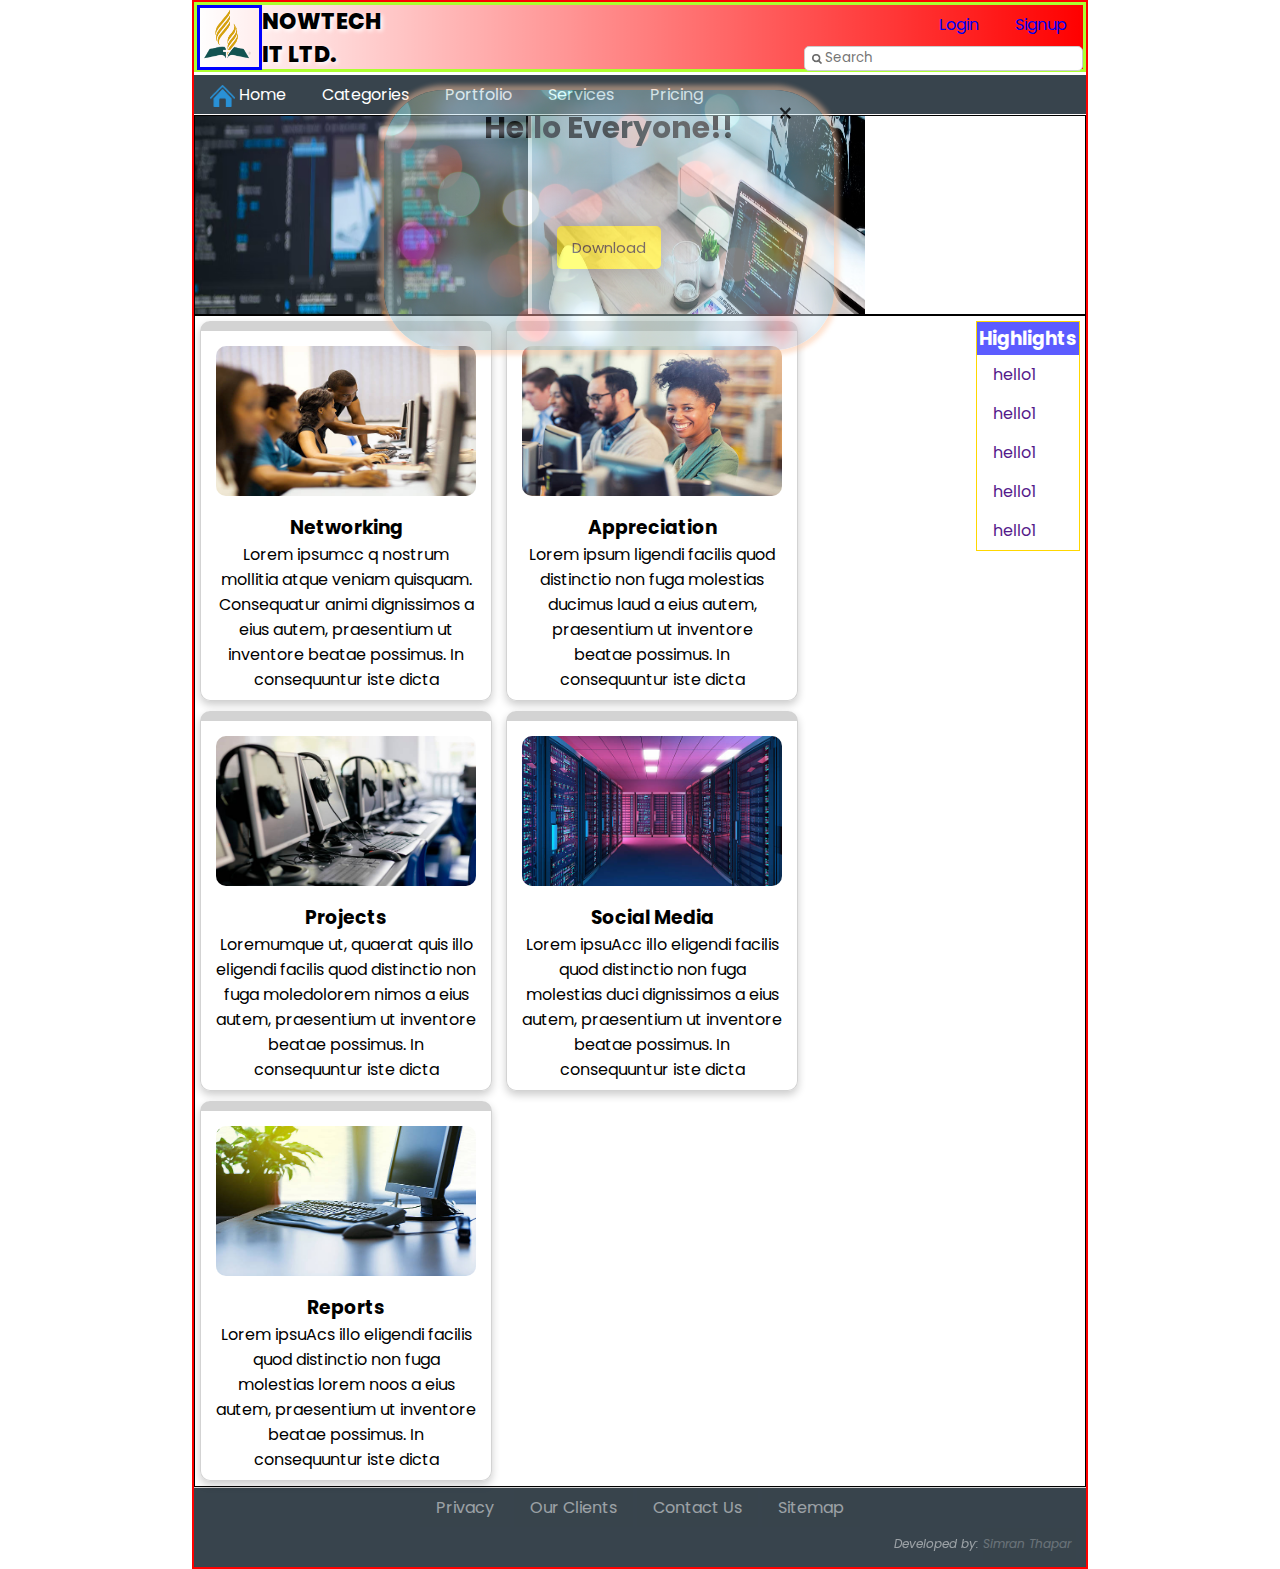
==== index.html @ 17a1c481 "web practice 24jul23" ====
<!DOCTYPE html>
<html lang="en">
  <head>
    <meta charset="UTF-8" />
    <meta http-equiv="X-UA-Compatible" content="IE=edge" />
    <meta name="viewport" content="width=device-width, initial-scale=1.0" />
    <link
      href="https://fonts.googleapis.com/css2?family=Poppins&display=swap"
      rel="stylesheet"
    />
    <link rel="stylesheet" href="./style.css" />
    <script>
      
      var box = document.getElementsByClassName('bluebox');
      var span = document.getElementsByClassName("close")[0];
      
      span.onclick = function() { 
        box.style.display = "none";
        // box.style.opacity=0;
      }
      </script>
    <title>Document</title>
  </head>

  <body>
    <div class="wrapper">
      <div class="header">
        <div class="logostyle">
          <img src="./img/logo.png" alt="logo image" id="logo" />
          <span class="tt_logo">NOWTECH IT LTD.</span>
        </div>
        
        <!-- <svg width="500" height="200">
          <mask id="svgmask1">
            <polygon fill="#ffffff" points="200 0, 400 400, 0 400"></polygon>
          </mask>
          <image href="./img/content_top2.jpg" mask="url(#svgmask1)"></image>
        </svg> -->

        <div class="company_txt" title="NOWTECH IT LTD.">NOWTECH IT LTD.</div>
        <div class="headerlinks">
          <a href="signup.html">Login</a>
          <a href="signup.html">Signup</a>
        </div>
        <div class="searchbox">
          <input
            type="search"
            placeholder="Search"
            id="search"
            autocomplete="off"
          
          />
        </div>
      </div>

      <div class="navbar">
        <ul class="menu">
          <li class="home_menu">
            <a href="index.html" target="_self">
              <img src="./img/home_icon.png" alt="Home" id="home-icon" />
              Home
            </a>
          </li>
          <li class="cat_menu">
            <a href="javascript:void(0)" class="dropbtn">Categories</a>
            <div class="submenu1">
              <a href="">Test11</a>
              <a href="">Test12</a>
            </div>
          </li>
          <li class="port_menu">
            <a href="javascript:void(0)" class="">Portfolio</a>
            <div class="submenu1">
              <a href="index.html" target="_self">Test21</a>
              <a href="index.html" target="_self">Test22</a>
            </div>
          </li>
          <li class="ser_menu">
            <a href="" target="_parent">Services</a>
            <div class="submenu1">
              <a href="" target="_parent">Test31</a>
              <a href="index.html" target="_self">Test32</a>
            </div>
          </li>
          <li class="pri_menu">
            <a href="" target="_blank">Pricing</a>
            <div class="submenu1">
              <a href="index.html" target="_self">Test41</a>
              <a href="index.html" target="_self">Test42</a>
            </div>
          </li>
        </ul>
      </div>

      <div class="imgbar">
        <div class="imgscroller">
          <img src="./img/img-scroller/1.avif" id="imgscroller-pic" />
          <img src="./img/img-scroller/2.avif" id="imgscroller-pic" />
          <img src="./img/img-scroller/3.avif" id="imgscroller-pic" />
          <img src="./img/img-scroller/4.avif" id="imgscroller-pic" />
          <img src="./img/img-scroller/5.avif" id="imgscroller-pic" />
          <img src="./img/img-scroller/6.avif" id="imgscroller-pic" />
          <img src="./img/img-scroller/7.avif" id="imgscroller-pic" />
          <img src="./img/img-scroller/8.avif" id="imgscroller-pic" />
        </div>
      </div>

      <div class="content_area">
        <div class="content-area-important">
          <div class="imp-header">
            <h3>Highlights</h3>
          </div>
          <ul>
            <li><a href="">hello1</a></li>
            <li><a href="">hello1</a></li>
            <li><a href="">hello1</a></li>
            <li><a href="">hello1</a></li>
            <li><a href="">hello1</a></li>
          </ul>
        </div>
        <div class="content">
          <div class="content_top">
            <img src="./img/content_top1.jpg" id="content_pic" />
          </div>
          <h3>Networking</h3>
          <p>
            Lorem ipsumcc q nostrum mollitia atque veniam quisquam. Consequatur
            animi dignissimos a eius autem, praesentium ut inventore beatae
            possimus. In consequuntur iste dicta <a href="">see more..</a>.
          </p>
        </div>

        <div class="content">
          <div class="content_top">
            <img src="./img/content_top2.jpg" id="content_pic" />
          </div>
          <h3>Appreciation</h3>
          <p>
            Lorem ipsum ligendi facilis quod distinctio non fuga molestias
            ducimus laud a eius autem, praesentium ut inventore beatae possimus.
            In consequuntur iste dicta <a href="">see more..</a>.
          </p>
        </div>

        <div class="content">
          <div class="content_top">
            <img src="./img/content_top3.jpg" id="content_pic" />
          </div>
          <h3>Projects</h3>
          <p>
            Loremumque ut, quaerat quis illo eligendi facilis quod distinctio
            non fuga moledolorem nimos a eius autem, praesentium ut inventore
            beatae possimus. In consequuntur iste dicta
            <a href="">see more..</a>.
          </p>
        </div>

        <div class="content">
          <div class="content_top">
            <img src="./img/content_top4.jpg" id="content_pic" />
          </div>
          <h3>Social Media</h3>
          <p>
            Lorem ipsuAcc illo eligendi facilis quod distinctio non fuga
            molestias duci dignissimos a eius autem, praesentium ut inventore
            beatae possimus. In consequuntur iste dicta <a href="">see more</a>.
          </p>
        </div>

        <div class="content">
          <div class="content_top">
            <img src="./img/content_top5.jpg" id="content_pic" />
          </div>
          <h3>Reports</h3>
          <p>
            Lorem ipsuAcs illo eligendi facilis quod distinctio non fuga
            molestias lorem noos a eius autem, praesentium ut inventore beatae
            possimus. In consequuntur iste dicta <a href="">see more..</a>.
          </p>
        </div>
      </div>

      <div id="bluebox">
        <div class="btn_close" onclick="cls()">
          <!-- <a href=""><strong>x</strong></a> -->
          <span class="close" >&times;</span>
        </div>
        <div class="bluebox_p1">Hello Everyone!!</div>
        <div id="bluebox_p2">
          Lorem ipsum, dolor sitisicing elit. Harum iusto unde quibusdam
          eligendi quasi exolor sit amet consectetur adipisicing elit. Nihil
          cupiditate as illum.
        </div>
        <button class="btnstyle btn_dnld" onclick="myFunction()"> Download</button>
      </div>
      <div id="footer">
        <div class="nav">
          <ul>
            <li><a href="./privacy.html">Privacy</a></li>
            <li><a href="#clients">Our Clients</a></li>
            <li><a href="#contact">Contact Us</a></li>
            <li><a href="#contact">Sitemap</a></li>
          </ul>
        </div>
        <div id="developer">
          <p id="developer_txt">
            Developed by: <a href="mailto:simthain@gmail.com">Simran Thapar</a>
          </p>
        </div>
      </div>
    </div>
    <script>
      function myFunction() {
        document.getElementById("bluebox_p2").style.visibility = "visible";
      }
      function cls(){
        document.getElementById("bluebox").style.display="none";
      }
      </script>
  </body>
</html>
---- style.css ----
* {
    box-sizing: border-box;
    margin: 0px;
    padding: 0px;
    font-family: poppins;
}
body {
    background-color: white;
    /* overflow-x: hidden;
    overflow-y: scroll; */
}
a:link,
a:visited {
    padding: 7px 16px;
    text-align: center;
    text-decoration: none;
    display: inline-block;
}
a:hover,
a:active {
    text-decoration: none;
    text-align: center;

}
.wrapper {
    height: 100%;
    border: 2px solid red;
    width: 70%;
    margin: 0 auto ;
}

.header {
    height: 70px;
    width: 100%;
    padding: 0;
    margin: 0;
    /* background-color: yellow; */
    /* background-image: linear-gradient(to right, gold,white, green); */
    background-image: linear-gradient(to right, rgba(255,0,0,0), rgba(255,0,0,1));

    border: 3px solid greenyellow;
}

.logostyle {
    float: left;
    height: 65px;
    width: 65px;
    padding: 0;
    align-items: center;
    /* display: flex; */
    border: 3px solid blue;
    position: relative;
}

#logo {
    height: 55px;
    width: 55px;
}

.logostyle .tt_logo {
    /* display: none; */
    visibility: hidden;
    background-color: gold;
    color: black;
    font: 12px sans-serif;
    z-index: 1;
    padding: 5px;
    width: 120px;
    /* white-space: nowrap; */
    border: 0.25px solid black;
    position: absolute;
    text-align: center;
    
    bottom: -30px;
    right:-50%;
    
    /* following(top,left,margin-left) is used to position tooltip at bottom center */
    /* top: 100%;
    left:50%;
    margin-left: -60px; */
    
    opacity: 0;
    transition: opacity 1s;
}

.logostyle .tt_logo::after{
    content: "";
    position: absolute;
    bottom:100%;
    left: 50%;
    margin-left: -5px;
  border-width: 5px;
  border-style: solid;
  border-color: transparent transparent black transparent ;

}

.logostyle:hover .tt_logo {
    /* display: block; */
    visibility:;
    opacity: 1;

}

.company_txt {
    padding: 0;
    margin: 0;
    font-size: 22px;
    font-weight: 800;
    height: 70px;
    width: 105px;
    text-shadow: 2px 2px 4px white;
    float: left;


}

.headerlinks {
    float: right;
    padding: 0;
    margin: 0;
}

.searchbox {
    float: right;
    clear:right;
    /* margin: -3px; */

}

#search{
    border: 1px solid #ccc;
    border-radius: 5px;
    padding-left:20px;
    background-image: url('./img/searchicon.png');
    background-position: 7px 7px;
    background-size: 10px 10px;
    background-repeat: no-repeat;
    height: 25px;
}

input:focus {
    background-color: rgb(235, 230, 230);
}

.navbar {
    position: sticky;
    top:0;
    padding: 0;
    margin: 0;
    height: 40px;
    width: 100%;
    background-color: #38444d;
    border-bottom: 0.5px solid rgb(255, 253, 253);
    float:left;
}


#home-icon {
    height: 22px;
     vertical-align: middle;
}

.submenu1 {
    display: none;
    background-color: rgb(158, 152, 152);
    overflow: hidden;
    position:absolute;
    min-width: 180px;
    box-shadow: 0px 8px 16px 0px rgba(0, 0, 0, 0.2);
    /* z-index: 1; */
}


.submenu1 a {
    display: block;
    color: #f1f1f1;
    padding: 8px 16px;
    text-decoration: none;
    text-align: center;
    border: 1px solid #ccc;
}

.menu li a:visited, .menu li a:active, .menu li a:link{
    color: white;
}
.menu li a:hover,
.cat_menu:hover .dropbtn {
    background-color: red;
    color: white;
}

.submenu1 a:hover {
    background-color: #f1f1f1;
}

.cat_menu:hover .submenu1 {
    display: block;
}

li.cat_menu {
    display: inline-block;
}

.menu {
    overflow:hidden;
    list-style-type: none;
    margin: 0;
    padding: 0;
    /* width:fit-content; */
    /* height:fit-content; */
    /* display: block; */
}

.menu li,
.dropbtn {
    display: inline;
    color: white;
    /* text-align: center; */
    text-decoration: none;
    /* border: 1px solid gold; */

}

.imgbar {
    width: 100%;
    max-height: 200px;
    margin: auto;
    border-bottom: 0.5px solid black;
    overflow: hidden;
}

.imgscroller {
    display: inline-block;
    border: 1px solid;


}

#imgscroller-pic {
    height: 450px;
    width: 333px;
}

.content_area {
    border: 1px solid;
    margin: auto;
    width: 100%;
    /* display: flex; */

}

.content-area-important {
    float: right;
    height: inherit;
    /* width: 20%; */
    border: 0.5px solid gold;
    margin: 5px;
    /* padding: 8px; */
    /* border: 0.5px solid grey; */

}

.content-area-important li {
    display: block;
}

.imp-header {
    background-color: rgb(92, 92, 255);
    color: white;
    padding: 2px;
    text-align: center;
}

#content_pic {
    height: 150px;
    width: 260px;
    border-radius: 10px;
    margin: 10px 0;
}

.content {
    /* float:left; */
    display: inline-block;
    max-width: 300px;
    /* width:290px; */
    height: 380px;
    overflow: hidden;
    text-overflow: ellipsis;
    margin: 5px;
    border: 0.5px solid lightgrey;
    /* border-block: 4px inset; */
    border-radius: 10px 10px 10px 10px;
    padding: 5px;
    text-align:center;
    border-top: 10px solid lightgrey;
    /* clear: right; */
    vertical-align: top;
    /* align-items: stretch; */
    box-shadow: 0px 0px 5px 5px rgb(253, 197, 160);
    box-shadow: 0 4px 8px 0 rgba(0, 0, 0, 0.2)

}
.content p{
    width: 260px;
    margin: 0 10px;
    /* text-align:justify; */

}

.content:hover {
    border-top: 10px solid #38444d;
    background-color: rgb(235, 233, 233);
    /* width: 800px; */
}

.content a {
    color: blue;
    background-color: transparent;
    padding: 0;
}

.content a:hover {
    text-decoration: underline;

}

#bluebox {
    background: url("./img/pexels-miguel-á-padriñán-255379.jpg");
    background-position: center center;
    background-size: cover;
    text-align: center;
    position: fixed;
    top: 10%;
    left: 30%;
    padding: 5px;
    height: 260px;
    width: 450px;
    margin: auto;
    border-radius: 60px;
    box-shadow: 0px 0px 5px 5px rgb(253, 197, 160);
    opacity: 0.5;
}

#bluebox:hover {
    opacity: unset;
}

.bluebox_p1 {
    padding-top: 10px;
    font-size: 30px;
    font-weight: bold;
    justify-content: center;
}

.bluebox_p2 {
    font-size: 20px;
    padding: 5px;
    font-size: 15px;
    text-align: justify;
}

#bluebox_p2{
    visibility:hidden;
}

.btn_close{
    right:40px;
    position: absolute;
}

.close{
    font-size: 26px;
}

.close:hover{
    color:red;
    font-size: 26px;
    cursor: pointer;
}

.btnstyle {
    border-radius: 5px;
    text-decoration: none;
    text-align: center;
    font-size: 15px;
    padding: 10px 15px;
    cursor: pointer;
    opacity: 1;
    transition-duration: 0.2s;
    box-shadow: 0px 0px 25px 0px rgba(5,0,0,0.5);

}

.btn_dnld{
    background-color: yellow;
    color: black; 
    border:none;
}

.btnstyle:hover {
      opacity: 0.7;
      /* background-color: green; */

 }

#developer {
    float: right;
    width: 100%;
    height: 50%;
    background-color: #38444d;
}

#developer a {
    padding-right: 5px;
    margin: 0;
    padding-left: 0;
    background-color: #38444d;


}

p#developer_txt {
    font-size: 12px;
    text-align: right;
    font-style: oblique;
    padding-right: 10px;
    color: white;
    opacity: 0.5;

}

p#developer_txt>a:hover{
    opacity: 1;
    /* color: white; */

}

#footer {
    height: 80px;
    width: 100%;
    border-top: 0.5px solid lightgrey;

}

#footer_links {
    float: left;
    font-size: 15px;
    padding-left: 15px;
    margin-bottom: 8px;
    color: white;

}

#footer a {
    background-color: #38444d;
    color: #ffffff;
    opacity: 0.5;
}


#footer a:hover {
    opacity: 1;

}

.nav {
    background-color: #38444d;
    list-style-type: none;
    text-align: center;
    width: 100%;
    height: 50%;
    float: left;
}

.nav li {
    display: inline-block;
    font-size: 16px;
    padding: 0px;
}

.content_area::after {
    content: "";
    display: table;
    clear: both;
  }

 

@media screen and (max-width:600px) {
    .content {
      width: 100%;
    }
    .content-area-important {
        width: 100%;
    }
    .menu li{
        display:list-item;
        border: 0.5px solid white;
        width: 100%;
    }
    .navbar{
        position: relative;
        height:fit-content;
        width: 100%;
    }
    a:hover,
    a:active,a:link,
    a:visited  {
        width: 100%;
        text-align: center;
    }


}
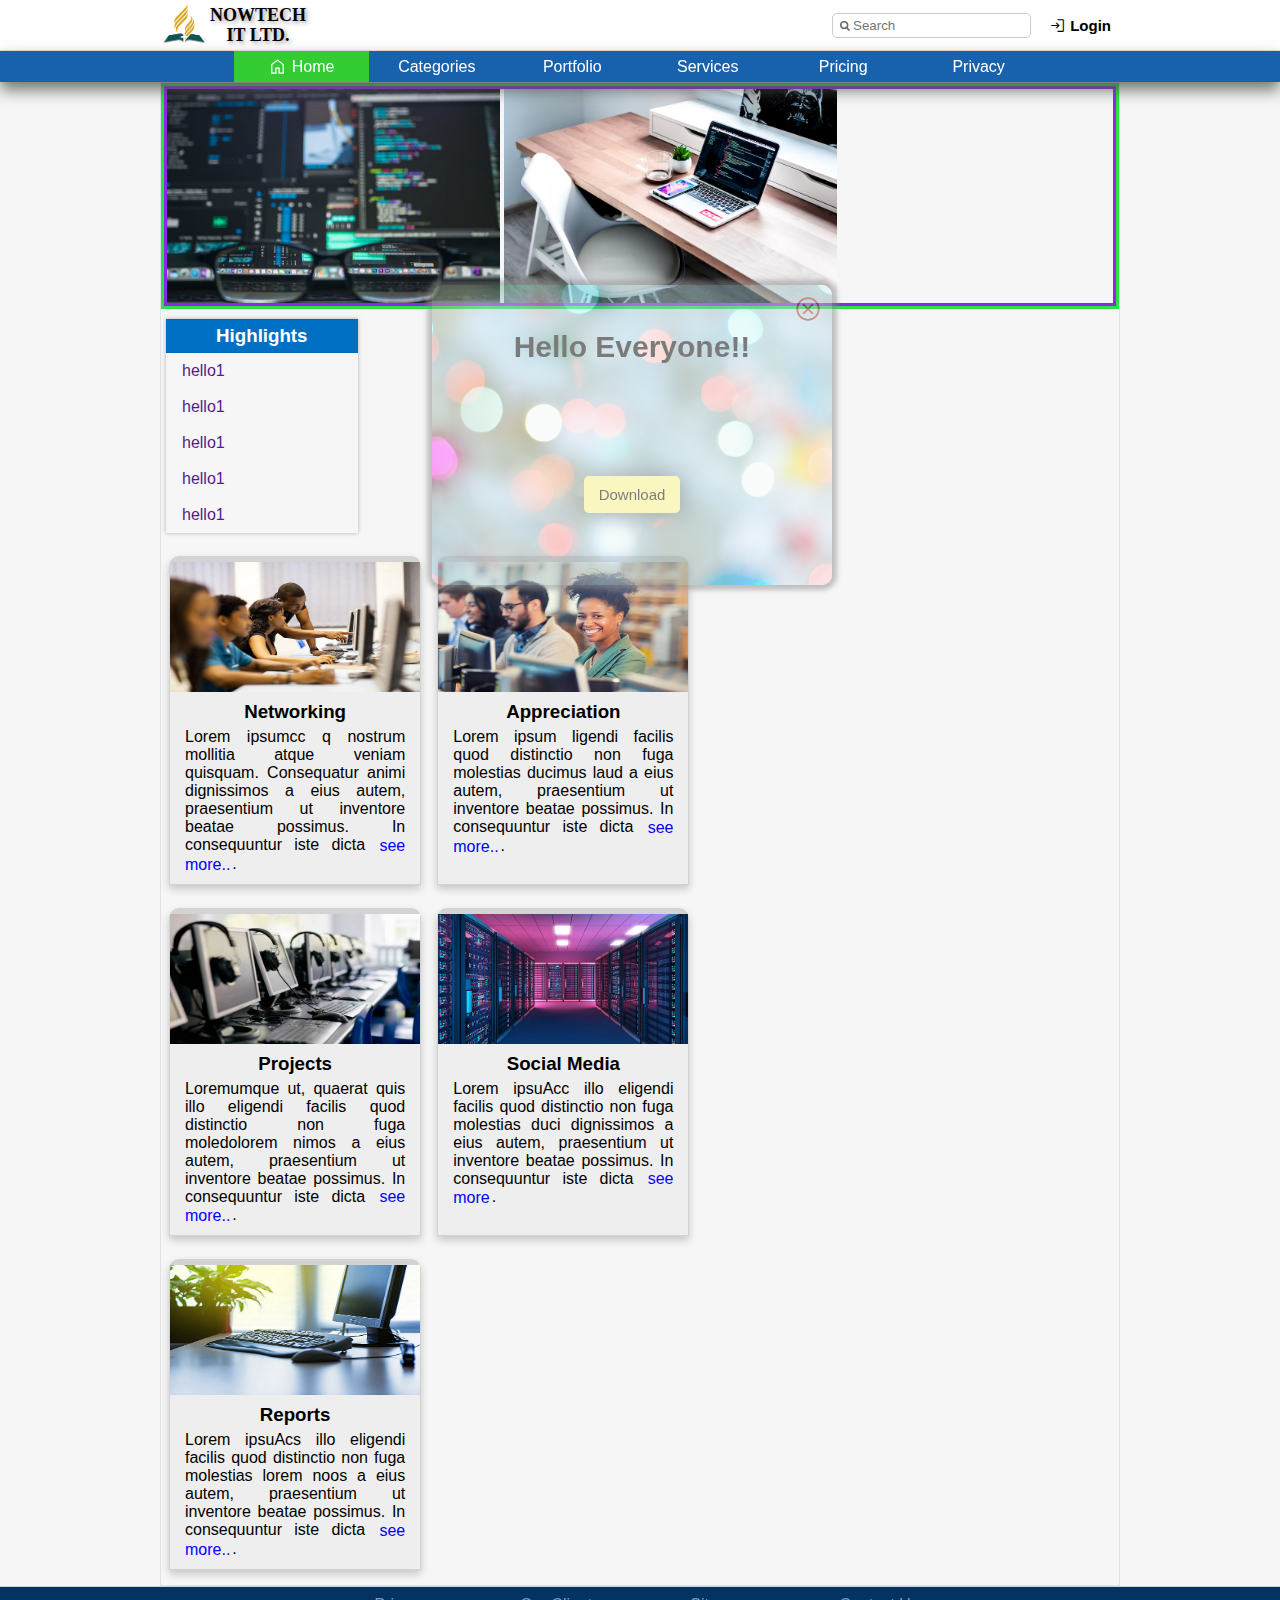
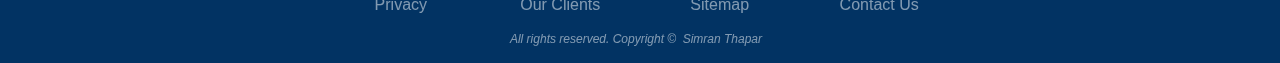
==== commit 2bdf3f33: "updated index page (mobilemenu, active page  menu)" ====
--- a/index.html
+++ b/index.html
@@ -4,12 +4,22 @@
     <meta charset="UTF-8" />
     <meta http-equiv="X-UA-Compatible" content="IE=edge" />
     <meta name="viewport" content="width=device-width, initial-scale=1.0" />
+
     <link
       href="https://fonts.googleapis.com/css2?family=Poppins&display=swap"
       rel="stylesheet"
     />
+    <link
+      rel="stylesheet"
+      href="https://fonts.googleapis.com/css2?family=Material+Symbols+Outlined:opsz,wght,FILL,GRAD@20..48,100..700,0..1,-50..200"
+    />
+    <link
+      rel="stylesheet"
+      href="https://fonts.googleapis.com/icon?family=Material+Icons"
+    />
+
     <link rel="stylesheet" href="./style.css" />
-    <script>
+    <!-- <script>
       
       var box = document.getElementsByClassName('bluebox');
       var span = document.getElementsByClassName("close")[0];
@@ -18,204 +28,301 @@
         box.style.display = "none";
         // box.style.opacity=0;
       }
-      </script>
-    <title>Document</title>
+      </script> -->
+    <title>NowTech IT Ltd.</title>
   </head>
 
   <body>
-    <div class="wrapper">
+    <div class="main">
       <div class="header">
-        <div class="logostyle">
-          <img src="./img/logo.png" alt="logo image" id="logo" />
-          <span class="tt_logo">NOWTECH IT LTD.</span>
-        </div>
-        
-        <!-- <svg width="500" height="200">
-          <mask id="svgmask1">
-            <polygon fill="#ffffff" points="200 0, 400 400, 0 400"></polygon>
-          </mask>
-          <image href="./img/content_top2.jpg" mask="url(#svgmask1)"></image>
-        </svg> -->
-
-        <div class="company_txt" title="NOWTECH IT LTD.">NOWTECH IT LTD.</div>
-        <div class="headerlinks">
-          <a href="signup.html">Login</a>
-          <a href="signup.html">Signup</a>
-        </div>
-        <div class="searchbox">
-          <input
-            type="search"
-            placeholder="Search"
-            id="search"
-            autocomplete="off"
-          
-          />
-        </div>
+        <div class="header-content">
+          <div class="logostyle">
+            <img src="./img/logo.png" alt="logo image" id="logo" />
+            <span class="tt_logo">NOWTECH IT LTD.</span>
+          </div>
+
+          <!-- <svg width="500" height="200">
+            <mask id="svgmask1">
+              <polygon fill="#ffffff" points="200 0, 400 400, 0 400"></polygon>
+            </mask>
+            <image href="./img/content_top2.jpg" mask="url(#svgmask1)"></image>
+          </svg> -->
+
+          <div class="company_txt" title="NOWTECH IT LTD.">
+            NOWTECH <br />IT LTD.
+          </div>
+          <div class="searchbox">
+            <input
+              type="search"
+              placeholder="Search"
+              id="search"
+              autocomplete="off"
+            />
+          </div>
+          <div class="headerlinks">
+            <a href="signup.html"
+              ><span
+                class="material-symbols-outlined"
+                id="home-icon"
+                style="font-size: 17px"
+                title="Login"
+                >login</span
+              >
+              Login</a
+            >
+          </div>
+        </div>
+      </div>
+      <div class="mobile-menu" onclick="fade()">
+        <h5 style="color: white">Menu</h5>
+        <span
+          class="material-symbols-outlined"
+          id="home-icon"
+          style="font-size: 34px; color: white"
+          >menu</span
+        >
       </div>
 
       <div class="navbar">
-        <ul class="menu">
-          <li class="home_menu">
-            <a href="index.html" target="_self">
-              <img src="./img/home_icon.png" alt="Home" id="home-icon" />
-              Home
-            </a>
-          </li>
-          <li class="cat_menu">
-            <a href="javascript:void(0)" class="dropbtn">Categories</a>
-            <div class="submenu1">
-              <a href="">Test11</a>
-              <a href="">Test12</a>
-            </div>
-          </li>
-          <li class="port_menu">
-            <a href="javascript:void(0)" class="">Portfolio</a>
-            <div class="submenu1">
-              <a href="index.html" target="_self">Test21</a>
-              <a href="index.html" target="_self">Test22</a>
-            </div>
-          </li>
-          <li class="ser_menu">
-            <a href="" target="_parent">Services</a>
-            <div class="submenu1">
-              <a href="" target="_parent">Test31</a>
-              <a href="index.html" target="_self">Test32</a>
-            </div>
-          </li>
-          <li class="pri_menu">
-            <a href="" target="_blank">Pricing</a>
-            <div class="submenu1">
-              <a href="index.html" target="_self">Test41</a>
-              <a href="index.html" target="_self">Test42</a>
-            </div>
-          </li>
-        </ul>
-      </div>
-
-      <div class="imgbar">
-        <div class="imgscroller">
-          <img src="./img/img-scroller/1.avif" id="imgscroller-pic" />
-          <img src="./img/img-scroller/2.avif" id="imgscroller-pic" />
-          <img src="./img/img-scroller/3.avif" id="imgscroller-pic" />
-          <img src="./img/img-scroller/4.avif" id="imgscroller-pic" />
-          <img src="./img/img-scroller/5.avif" id="imgscroller-pic" />
-          <img src="./img/img-scroller/6.avif" id="imgscroller-pic" />
-          <img src="./img/img-scroller/7.avif" id="imgscroller-pic" />
-          <img src="./img/img-scroller/8.avif" id="imgscroller-pic" />
-        </div>
-      </div>
-
-      <div class="content_area">
-        <div class="content-area-important">
-          <div class="imp-header">
-            <h3>Highlights</h3>
-          </div>
-          <ul>
-            <li><a href="">hello1</a></li>
-            <li><a href="">hello1</a></li>
-            <li><a href="">hello1</a></li>
-            <li><a href="">hello1</a></li>
-            <li><a href="">hello1</a></li>
+        <div id="menubar">
+          <ul class="menu">
+            <li class="home_menu">
+              <a href="./index.html" target="_self" id="homemenu">
+                <!-- <img src="./img/home_icon.png" alt="Home" id="home-icon" /> -->
+                <span
+                  class="material-symbols-outlined"
+                  id="home-icon"
+                  style="font-size: 19px"
+                  >home</span
+                >
+
+                Home
+              </a>
+            </li>
+            <li class="cat_menu">
+              <a href="javascript:void(0)" class="">Categories</a>
+              <div class="submenu1">
+                <a href="">Test11</a>
+                <a href="">Test12</a>
+              </div>
+            </li>
+            <li class="port_menu">
+              <a href="javascript:void(0)" class="">Portfolio</a>
+              <div class="submenu1">
+                <a href="index.html" target="_self">Test21</a>
+                <a href="index.html" target="_self">Test22</a>
+              </div>
+            </li>
+            <li class="ser_menu">
+              <a href="javascript:void(0)">Services</a>
+              <div class="submenu1">
+                <a href="" target="_parent">Test31</a>
+                <a href="index.html" target="_self">Test32</a>
+              </div>
+            </li>
+            <li class="pri_menu">
+              <a href="javascript:void(0)">Pricing</a>
+              <div class="submenu1">
+                <a href="index.html" target="_self">Test41</a>
+                <a href="index.html" target="_self">Test42</a>
+              </div>
+            </li>
+            <li class="priv_menu">
+              <a href="./privacy.html" id="privmenu">Privacy</a>
+              
+            </li>
           </ul>
         </div>
-        <div class="content">
-          <div class="content_top">
-            <img src="./img/content_top1.jpg" id="content_pic" />
-          </div>
-          <h3>Networking</h3>
-          <p>
-            Lorem ipsumcc q nostrum mollitia atque veniam quisquam. Consequatur
-            animi dignissimos a eius autem, praesentium ut inventore beatae
-            possimus. In consequuntur iste dicta <a href="">see more..</a>.
-          </p>
-        </div>
-
-        <div class="content">
-          <div class="content_top">
-            <img src="./img/content_top2.jpg" id="content_pic" />
-          </div>
-          <h3>Appreciation</h3>
-          <p>
-            Lorem ipsum ligendi facilis quod distinctio non fuga molestias
-            ducimus laud a eius autem, praesentium ut inventore beatae possimus.
-            In consequuntur iste dicta <a href="">see more..</a>.
-          </p>
-        </div>
-
-        <div class="content">
-          <div class="content_top">
-            <img src="./img/content_top3.jpg" id="content_pic" />
-          </div>
-          <h3>Projects</h3>
-          <p>
-            Loremumque ut, quaerat quis illo eligendi facilis quod distinctio
-            non fuga moledolorem nimos a eius autem, praesentium ut inventore
-            beatae possimus. In consequuntur iste dicta
-            <a href="">see more..</a>.
-          </p>
-        </div>
-
-        <div class="content">
-          <div class="content_top">
-            <img src="./img/content_top4.jpg" id="content_pic" />
-          </div>
-          <h3>Social Media</h3>
-          <p>
-            Lorem ipsuAcc illo eligendi facilis quod distinctio non fuga
-            molestias duci dignissimos a eius autem, praesentium ut inventore
-            beatae possimus. In consequuntur iste dicta <a href="">see more</a>.
-          </p>
-        </div>
-
-        <div class="content">
-          <div class="content_top">
-            <img src="./img/content_top5.jpg" id="content_pic" />
-          </div>
-          <h3>Reports</h3>
-          <p>
-            Lorem ipsuAcs illo eligendi facilis quod distinctio non fuga
-            molestias lorem noos a eius autem, praesentium ut inventore beatae
-            possimus. In consequuntur iste dicta <a href="">see more..</a>.
-          </p>
-        </div>
-      </div>
-
-      <div id="bluebox">
-        <div class="btn_close" onclick="cls()">
-          <!-- <a href=""><strong>x</strong></a> -->
-          <span class="close" >&times;</span>
-        </div>
-        <div class="bluebox_p1">Hello Everyone!!</div>
-        <div id="bluebox_p2">
-          Lorem ipsum, dolor sitisicing elit. Harum iusto unde quibusdam
-          eligendi quasi exolor sit amet consectetur adipisicing elit. Nihil
-          cupiditate as illum.
-        </div>
-        <button class="btnstyle btn_dnld" onclick="myFunction()"> Download</button>
+      </div>
+      <div class="wrapper">
+        <div class="imgbar">
+          <div class="imgscroller" style="height: 500px">
+            <img src="./img/img-scroller/1.avif" id="imgscroller-pic" />
+            <img src="./img/img-scroller/2.avif" id="imgscroller-pic" />
+            <img src="./img/img-scroller/3.avif" id="imgscroller-pic" />
+            <img src="./img/img-scroller/4.avif" id="imgscroller-pic" />
+            <img src="./img/img-scroller/5.avif" id="imgscroller-pic" />
+            <img src="./img/img-scroller/6.avif" id="imgscroller-pic" />
+            <img src="./img/img-scroller/7.avif" id="imgscroller-pic" />
+            <img src="./img/img-scroller/8.avif" id="imgscroller-pic" />
+          </div>
+        </div>
+
+        <div class="content_area">
+          <div class="content-area-important">
+            <div class="imp-header">
+              <h3>Highlights</h3>
+            </div>
+            <ul>
+              <li><a href="">hello1</a></li>
+              <li><a href="">hello1</a></li>
+              <li><a href="">hello1</a></li>
+              <li><a href="">hello1</a></li>
+              <li><a href="">hello1</a></li>
+            </ul>
+          </div>
+          <div class="content-area-cards">
+            <div class="content">
+              <div class="content_top">
+                <img src="./img/content_top1.jpg" id="content_pic" />
+              </div>
+              <div class="content-text">
+                <h3>Networking</h3>
+                <p>
+                  Lorem ipsumcc q nostrum mollitia atque veniam quisquam.
+                  Consequatur animi dignissimos a eius autem, praesentium ut
+                  inventore beatae possimus. In consequuntur iste dicta
+                  <a href="">see more..</a>.
+                </p>
+              </div>
+            </div>
+
+            <div class="content">
+              <div class="content_top">
+                <img src="./img/content_top2.jpg" id="content_pic" />
+              </div>
+              <div class="content-text">
+                <h3>Appreciation</h3>
+                <p>
+                  Lorem ipsum ligendi facilis quod distinctio non fuga molestias
+                  ducimus laud a eius autem, praesentium ut inventore beatae
+                  possimus. In consequuntur iste dicta
+                  <a href="">see more..</a>.
+                </p>
+              </div>
+            </div>
+
+            <div class="content">
+              <div class="content_top">
+                <img src="./img/content_top3.jpg" id="content_pic" />
+              </div>
+              <div class="content-text">
+                <h3>Projects</h3>
+                <p>
+                  Loremumque ut, quaerat quis illo eligendi facilis quod
+                  distinctio non fuga moledolorem nimos a eius autem,
+                  praesentium ut inventore beatae possimus. In consequuntur iste
+                  dicta
+                  <a href="">see more..</a>.
+                </p>
+              </div>
+            </div>
+
+            <div class="content">
+              <div class="content_top">
+                <img src="./img/content_top4.jpg" id="content_pic" />
+              </div>
+              <div class="content-text">
+                <h3>Social Media</h3>
+                <p>
+                  Lorem ipsuAcc illo eligendi facilis quod distinctio non fuga
+                  molestias duci dignissimos a eius autem, praesentium ut
+                  inventore beatae possimus. In consequuntur iste dicta
+                  <a href="">see more</a>.
+                </p>
+              </div>
+            </div>
+
+            <div class="content">
+              <div class="content_top">
+                <img src="./img/content_top5.jpg" id="content_pic" />
+              </div>
+              <div class="content-text">
+                <h3>Reports</h3>
+                <p>
+                  Lorem ipsuAcs illo eligendi facilis quod distinctio non fuga
+                  molestias lorem noos a eius autem, praesentium ut inventore
+                  beatae possimus. In consequuntur iste dicta
+                  <a href="">see more..</a>.
+                </p>
+              </div>
+            </div>
+          </div>
+        </div>
+
+        <div id="bluebox">
+          <div class="btn_close" onclick="cls()">
+            <!-- <a href=""><strong>x</strong></a> -->
+            <!-- <span class="close" >&times;</span> -->
+            <span
+              class="material-symbols-outlined"
+              style="color: brown; font-size: 28px"
+              >cancel</span
+            >
+            <!-- <i class="material-icons" style="color: cadetblue">cancel</i> -->
+          </div>
+          <div class="bluebox_p1">Hello Everyone!!</div>
+          <div id="bluebox_p2">
+            Lorem ipsum, dolor sitisicing elit. Harum iusto unde quibusdam
+            eligendi quasi exolor sit amet consectetur adipisicing elit. Nihil
+            cupiditate as illum.
+          </div>
+
+          <button class="btnstyle btn_dnld" onclick="myFunction()">
+            Download
+          </button>
+        </div>
       </div>
       <div id="footer">
-        <div class="nav">
+        <div id="nav">
           <ul>
             <li><a href="./privacy.html">Privacy</a></li>
             <li><a href="#clients">Our Clients</a></li>
-            <li><a href="#contact">Contact Us</a></li>
             <li><a href="#contact">Sitemap</a></li>
+            <li><a href="./contact.html">Contact Us</a></li>
           </ul>
         </div>
         <div id="developer">
-          <p id="developer_txt">
-            Developed by: <a href="mailto:simthain@gmail.com">Simran Thapar</a>
+          <p id="developer_txt">All rights reserved. Copyright &copy</p>
+          <p id="developer-email">
+            <a href="mailto:simthain@gmail.com">Simran Thapar</a>
           </p>
         </div>
       </div>
     </div>
+
+    <script src="https://ajax.googleapis.com/ajax/libs/jquery/3.5.1/jquery.min.js"></script>
     <script>
       function myFunction() {
         document.getElementById("bluebox_p2").style.visibility = "visible";
       }
-      function cls(){
-        document.getElementById("bluebox").style.display="none";
-      }
-      </script>
+      function cls() {
+        document.getElementById("bluebox").style.display = "none";
+      }
+
+      function mobile_nav_show() {
+        var navbar = document.querySelector(".navbar");
+        if (navbar.style.display === "block") {
+          navbar.style.display = "none";
+        } else {
+          navbar.style.display = "block";
+        }
+      }
+      function fade() {
+        var navbar = $(".navbar");
+        // Check if navbar is visible
+        if (navbar.is(":visible")) {
+          // If visible, hide it slowly
+          navbar.fadeOut("slow");
+        } else {
+          // If hidden, show it slowly
+          // navbar.fadeIn("slow");
+          navbar.fadeIn("slow");
+        }
+      }
+
+      $(document).ready(function () {
+        var currentLocation = window.location.href;
+        if (currentLocation.indexOf("index.html") !== -1) {
+          $("#homemenu").addClass("active"); // Add active class to the Home button
+        } else if (currentLocation.indexOf("privacy.html") !== -1) {
+          $("#privmenu").addClass("active"); // Add active class to the About button
+        } else if (currentLocation.indexOf("contact.html") !== -1) {
+          $("#contact").addClass("active"); // Add active class to the Contact button
+        }
+      });
+    </script>
+
+
   </body>
 </html>
--- a/style.css
+++ b/style.css
@@ -1,103 +1,138 @@
 * {
     box-sizing: border-box;
-    margin: 0px;
-    padding: 0px;
-    font-family: poppins;
-}
+    margin: 0;
+    padding: 0;
+    /* font-family: poppins; */
+    font-family: 'Segoe UI', Tahoma, Geneva, Verdana, sans-serif;
+    /* border: 1px solid gold; */
+}
+
 body {
     background-color: white;
     /* overflow-x: hidden;
     overflow-y: scroll; */
 }
+
 a:link,
 a:visited {
-    padding: 7px 16px;
+    padding: 9px 16px;
     text-align: center;
     text-decoration: none;
     display: inline-block;
-}
+    vertical-align: middle;
+}
+
 a:hover,
 a:active {
     text-decoration: none;
     text-align: center;
 
 }
+
+.main {
+    width: 100%;
+    background-color: #f6f6f6;
+    /* border:3px solid #04AA6D; */
+}
+
+
 .wrapper {
-    height: 100%;
-    border: 2px solid red;
-    width: 70%;
-    margin: 0 auto ;
+    height: auto;
+    border: 0.5px solid rgba(8, 8, 8, 0.088);
+    width: 75%;
+    margin: auto;
+    background-color: #f6f6f6;
+    /* position: relative; */
+    display: flex;
+    flex-direction: column;
 }
 
 .header {
-    height: 70px;
+    display: flex;
     width: 100%;
     padding: 0;
     margin: 0;
-    /* background-color: yellow; */
-    /* background-image: linear-gradient(to right, gold,white, green); */
-    background-image: linear-gradient(to right, rgba(255,0,0,0), rgba(255,0,0,1));
-
-    border: 3px solid greenyellow;
+    background-color: white;
+    border-bottom: 1px solid rgb(205, 203, 203, 0.5);
+    /* background-image: linear-gradient(to right, rgba(248, 245, 245, 1), rgba(255, 0, 0, 1)); */
+}
+
+.header-content {
+    margin: auto;
+    width: 75%;
+    height: 50px;
+    /* flex: auto; */
+    display: flex;
+    /* border: 3px solid rgb(47, 54, 255); */
+
 }
 
 .logostyle {
-    float: left;
-    height: 65px;
-    width: 65px;
     padding: 0;
     align-items: center;
-    /* display: flex; */
-    border: 3px solid blue;
-    position: relative;
+    display: flex;
+    /* border: 3px solid magenta; */
+    /* position: relative; */
 }
 
 #logo {
-    height: 55px;
-    width: 55px;
+    /* height: auto; */
+    width: 50px;
+    /* border: 3px solid rgb(47, 54, 255); */
+
+}
+
+p {
+    display: inline;
+}
+
+div p a:link {
+    padding: 2px;
+    display: inline;
+    margin: 0;
 }
 
 .logostyle .tt_logo {
     /* display: none; */
-    visibility: hidden;
+    /* visibility: hidden; */
     background-color: gold;
     color: black;
     font: 12px sans-serif;
     z-index: 1;
-    padding: 5px;
+    padding: 2px;
     width: 120px;
-    /* white-space: nowrap; */
-    border: 0.25px solid black;
+    white-space: nowrap;
+    border: 0.25px solid rgba(0, 0, 0, 0.248);
     position: absolute;
     text-align: center;
-    
-    bottom: -30px;
-    right:-50%;
-    
+    border-radius: 5px;
+    /* bottom: -65%;
+    right: 30%; */
+
     /* following(top,left,margin-left) is used to position tooltip at bottom center */
-    /* top: 100%;
-    left:50%;
-    margin-left: -60px; */
-    
+    top: 7.5%;
+    left: 14%;
+    margin-left: -60px;
+
     opacity: 0;
-    transition: opacity 1s;
-}
-
-.logostyle .tt_logo::after{
+    transition: opacity 0.6s;
+}
+
+.logostyle .tt_logo::after {
     content: "";
     position: absolute;
-    bottom:100%;
+    bottom: 100%;
     left: 50%;
     margin-left: -5px;
-  border-width: 5px;
-  border-style: solid;
-  border-color: transparent transparent black transparent ;
+    border-width: 6px;
+    border-style: solid;
+    border-color: transparent transparent rgb(0, 0, 0) transparent;
 
 }
 
 .logostyle:hover .tt_logo {
     /* display: block; */
-    visibility:;
+    /* visibility: visible; */
     opacity: 1;
 
 }
@@ -105,33 +140,58 @@
 .company_txt {
     padding: 0;
     margin: 0;
-    font-size: 22px;
+    font-size: 18px;
     font-weight: 800;
-    height: 70px;
-    width: 105px;
-    text-shadow: 2px 2px 4px white;
-    float: left;
-
-
+    height: auto;
+    font-family: cursive;
+    text-align-last: center;
+    line-height: 20px;
+    text-shadow: 2px 2px 4px rgb(91, 90, 90, 0.6);
+    /* border: 3px solid rgb(47, 54, 255); */
+    flex: 2;
+    display: flex;
+    align-self: center;
 }
 
 .headerlinks {
-    float: right;
     padding: 0;
     margin: 0;
+    display: flex;
+    align-self: center;
+
+}
+
+.headerlinks a:link,
+.headerlinks a:visited {
+    color: black;
+    padding: 7px 9px;
+    font-weight: 600;
+    font-size: 15px;
+}
+
+.headerlinks a:hover {
+    /* background-color: #09090981; */
+    background-color: #33cc33;
+    border-radius: 5px;
+    color: white
 }
 
 .searchbox {
-    float: right;
-    clear:right;
-    /* margin: -3px; */
-
-}
-
-#search{
+    /* float: right;
+    clear:right; */
+    margin: 9px;
+    display: flex;
+    align-self: center;
+
+    /* align-self: flex-end; */
+    /* border: 3px solid rgb(47, 54, 255); */
+
+}
+
+#search {
     border: 1px solid #ccc;
     border-radius: 5px;
-    padding-left:20px;
+    padding-left: 20px;
     background-image: url('./img/searchicon.png');
     background-position: 7px 7px;
     background-size: 10px 10px;
@@ -143,175 +203,249 @@
     background-color: rgb(235, 230, 230);
 }
 
+.mobile-menu {
+    display: none;
+    position: fixed;
+    z-index: 1;
+    width: 50px;
+    /* height: 50px; */
+    right: 0;
+    align-self: center;
+    background-color: #1861ac;
+    box-shadow: 0px 8px 16px 0px rgba(83, 81, 81, 0.8);
+    padding: 8px;
+}
+
 .navbar {
     position: sticky;
-    top:0;
+    top: 0;
+    width: 100%;
+    /* background-color: #38444d; */
+    background-color: #1861ac;
+    box-shadow: 0px 8px 16px 0px rgba(83, 81, 81, 0.8);
+}
+
+#menubar {
+    width: fit-content;
+    margin: auto;
+    /* border: 3px solid rgb(219, 191, 9); */
+
+}
+
+.menu {
+    /* overflow: hidden;
+    list-style-type: none;
+    margin: auto;
     padding: 0;
-    margin: 0;
-    height: 40px;
-    width: 100%;
-    background-color: #38444d;
-    border-bottom: 0.5px solid rgb(255, 253, 253);
-    float:left;
+    border: 2px solid rgb(214, 41, 249); */
+}
+
+.home_menu:hover,
+.cat_menu:hover,
+.port_menu:hover,
+.ser_menu:hover,
+.pri_menu:hover {
+    background-color: #4DB2FF;
+}
+
+.menu li {
+    display: inline-block;
+    /* flex-direction:; */
+    /* color: white; */
+    text-decoration: none;
+    /* border: 1px solid rgb(47, 54, 255); */
+    width: 135px;
+    text-align: center;
+    margin: 0 -2px;
 }
 
 
 #home-icon {
-    height: 22px;
-     vertical-align: middle;
-}
+    /* height: 22px; */
+    vertical-align: bottom;
+    /* border:2px solid tomato; */
+
+}
+
+.material-symbols-outlined {
+    font-variation-settings:
+        'FILL' 0,
+        'wght' 400,
+        'GRAD' 0,
+        'opsz' 48
+}
+
+.menu li a:hover .material-symbols-outlined {
+    font-variation-settings:
+        'FILL' 1,
+        'wght' 400,
+        'GRAD' 0,
+        'opsz' 48;
+    color: white;
+}
+
 
 .submenu1 {
     display: none;
-    background-color: rgb(158, 152, 152);
-    overflow: hidden;
-    position:absolute;
-    min-width: 180px;
-    box-shadow: 0px 8px 16px 0px rgba(0, 0, 0, 0.2);
-    /* z-index: 1; */
+    background-color: #4DB2FF;
+    position: absolute;
+    min-width: 160px;
+    box-shadow: 0px 4px 20px 0px rgba(0, 0, 0, 0.5);
 }
 
 
 .submenu1 a {
-    display: block;
-    color: #f1f1f1;
-    padding: 8px 16px;
-    text-decoration: none;
-    text-align: center;
-    border: 1px solid #ccc;
-}
-
-.menu li a:visited, .menu li a:active, .menu li a:link{
+    border: 0.5px solid rgba(255, 255, 255, .708);
+}
+
+.submenu1 a:first-child {
+    /* to remove the double border in navbar submenu */
+    border-bottom: 0;
+}
+
+.menu li a:visited,
+.menu li a:active,
+.menu li a:link {
     color: white;
-}
-.menu li a:hover,
-.cat_menu:hover .dropbtn {
-    background-color: red;
-    color: white;
+    transition-duration: 0.3s;
+    width: 100%;
+    padding: 6px;
+}
+
+
+
+.menu li>div a:hover {
+    font-weight: 600;
+    color: #0070c4;
+
 }
 
 .submenu1 a:hover {
     background-color: #f1f1f1;
-}
-
-.cat_menu:hover .submenu1 {
+    font-weight: 600;
+
+}
+
+.cat_menu:hover .submenu1,
+.port_menu:hover .submenu1,
+.ser_menu:hover .submenu1,
+.pri_menu:hover .submenu1 {
     display: block;
 }
 
-li.cat_menu {
-    display: inline-block;
-}
-
-.menu {
-    overflow:hidden;
-    list-style-type: none;
-    margin: 0;
+
+.imgbar {
+    width: 100%;
     padding: 0;
-    /* width:fit-content; */
-    /* height:fit-content; */
-    /* display: block; */
-}
-
-.menu li,
-.dropbtn {
-    display: inline;
-    color: white;
-    /* text-align: center; */
-    text-decoration: none;
-    /* border: 1px solid gold; */
-
-}
-
-.imgbar {
-    width: 100%;
-    max-height: 200px;
+    border-bottom: 0.5px solid black;
+    display: flex;
+    border: 3px solid rgb(43, 226, 70);
+
+}
+
+.imgscroller {
+    border: 3px solid blueviolet;
+    overflow: hidden;
+    max-height: 220px;
+    flex-flow: row;
+    width: 100%;
+}
+
+#imgscroller-pic {
+
+    height: auto;
+    width: 333px;
+    vertical-align: top;
+}
+
+.content_area {
+    /* border: 1px solid; */
     margin: auto;
-    border-bottom: 0.5px solid black;
-    overflow: hidden;
-}
-
-.imgscroller {
-    display: inline-block;
-    border: 1px solid;
-
-
-}
-
-#imgscroller-pic {
-    height: 450px;
-    width: 333px;
-}
-
-.content_area {
-    border: 1px solid;
-    margin: auto;
-    width: 100%;
-    /* display: flex; */
+    width: 100%;
+    display: flex;
+    /* flex-direction: column; */
+    flex-wrap: wrap;
 
 }
 
 .content-area-important {
-    float: right;
-    height: inherit;
-    /* width: 20%; */
-    border: 0.5px solid gold;
+
+    width: 20%;
+    /* border: 0.5px solid rgba(14, 14, 14, 0.04); */
+    box-shadow: 0px 0px 4px 0px rgba(12, 12, 12, 0.305);
     margin: 5px;
+    flex-direction: column;
+    margin-bottom: 15px;
+    margin-top: 10px;
+
     /* padding: 8px; */
     /* border: 0.5px solid grey; */
 
 }
 
+.content-area-cards {
+    width: 79%;
+    /* border: .5px solid purple; */
+    display: flex;
+    flex-wrap: wrap;
+    flex-direction: row;
+}
+
 .content-area-important li {
     display: block;
 }
 
 .imp-header {
-    background-color: rgb(92, 92, 255);
+    background-color: #0070c4;
     color: white;
-    padding: 2px;
-    text-align: center;
+    padding: 5px;
+    text-align: center;
+    border: .5px solid rgba(18, 18, 18, 0.055);
 }
 
 #content_pic {
-    height: 150px;
-    width: 260px;
-    border-radius: 10px;
-    margin: 10px 0;
+    height: 130px;
+    width: 100%;
+    border-radius: 0px;
+    margin: 0;
 }
 
 .content {
     /* float:left; */
-    display: inline-block;
-    max-width: 300px;
-    /* width:290px; */
-    height: 380px;
-    overflow: hidden;
-    text-overflow: ellipsis;
-    margin: 5px;
+    /* display: inline-block; */
+    max-width: 280px;
+    min-width: 80px;
+    width: 33.33%;
+    /* height: 380px; */
+    /* overflow: hidden; */
+    /* text-overflow: ellipsis; */
+    margin: 8px;
     border: 0.5px solid lightgrey;
     /* border-block: 4px inset; */
-    border-radius: 10px 10px 10px 10px;
-    padding: 5px;
-    text-align:center;
-    border-top: 10px solid lightgrey;
+    border-radius: 10px 10px 0px 0px;
+    padding-bottom: 10px;
+    text-align: center;
+    border-top: 6px solid lightgrey;
     /* clear: right; */
     vertical-align: top;
-    /* align-items: stretch; */
-    box-shadow: 0px 0px 5px 5px rgb(253, 197, 160);
-    box-shadow: 0 4px 8px 0 rgba(0, 0, 0, 0.2)
-
-}
-.content p{
-    width: 260px;
-    margin: 0 10px;
-    /* text-align:justify; */
+    box-shadow: 0 4px 8px 0 rgba(0, 0, 0, 0.2);
+    background-color: rgb(235, 233, 233, 0.6);
+    margin-bottom: 15px;
+
+    /* text-align: justify; */
 
 }
 
 .content:hover {
-    border-top: 10px solid #38444d;
-    background-color: rgb(235, 233, 233);
-    /* width: 800px; */
+    border-top: 6px solid #D63384;
+    border-bottom: 1px solid #D63384;
+    box-shadow: 0 0 8px 0.3px rgba(0, 0, 0, 0.9);
+    background-color: rgb(235, 233, 233, 0.1);
+}
+
+.content h3 {
+    text-align: center;
+    padding: 5px;
 }
 
 .content a {
@@ -320,6 +454,12 @@
     padding: 0;
 }
 
+.content-text {
+    padding: 0 15px;
+    text-align: justify;
+
+}
+
 .content a:hover {
     text-decoration: underline;
 
@@ -331,14 +471,14 @@
     background-size: cover;
     text-align: center;
     position: fixed;
-    top: 10%;
-    left: 30%;
+    bottom: 35%;
+    right: 35%;
+    margin: auto;
     padding: 5px;
-    height: 260px;
-    width: 450px;
-    margin: auto;
-    border-radius: 60px;
-    box-shadow: 0px 0px 5px 5px rgb(253, 197, 160);
+    width: 400px;
+    height: 300px;
+    border-radius: 10px;
+    box-shadow: 0px 0px 5px 5px rgb(139, 138, 138);
     opacity: 0.5;
 }
 
@@ -347,36 +487,42 @@
 }
 
 .bluebox_p1 {
-    padding-top: 10px;
+    padding-top: 40px;
     font-size: 30px;
     font-weight: bold;
     justify-content: center;
 }
 
-.bluebox_p2 {
-    font-size: 20px;
-    padding: 5px;
-    font-size: 15px;
+#bluebox_p2 {
+    font-size: 16px;
+    padding: 20px 28px;
     text-align: justify;
-}
-
-#bluebox_p2{
-    visibility:hidden;
-}
-
-.btn_close{
-    right:40px;
+    visibility: hidden;
+}
+
+.btn_close {
+    right: 10px;
+    top: 10px;
     position: absolute;
 }
 
-.close{
-    font-size: 26px;
+/* .close{
+    font-size: 66px;
 }
 
 .close:hover{
     color:red;
     font-size: 26px;
     cursor: pointer;
+} */
+
+.material-symbols-outlined:hover {
+    font-variation-settings:
+        'FILL' 1,
+        'wght' 1000,
+        'GRAD' 0,
+        'opsz' 48;
+    cursor: pointer;
 }
 
 .btnstyle {
@@ -384,132 +530,208 @@
     text-decoration: none;
     text-align: center;
     font-size: 15px;
+    font-weight: 500;
     padding: 10px 15px;
     cursor: pointer;
     opacity: 1;
-    transition-duration: 0.2s;
-    box-shadow: 0px 0px 25px 0px rgba(5,0,0,0.5);
-
-}
-
-.btn_dnld{
-    background-color: yellow;
-    color: black; 
-    border:none;
+    transition-duration: 0.5s;
+    box-shadow: 0px 0px 25px 0px rgba(5, 0, 0, 0.5);
+
+}
+
+.btn_dnld {
+    background-color: rgb(253, 245, 137);
+    color: black;
+    border: none;
 }
 
 .btnstyle:hover {
-      opacity: 0.7;
-      /* background-color: green; */
-
- }
+    /* opacity: 0.8; */
+    background-color: rgb(241, 226, 20);
+}
 
 #developer {
-    float: right;
-    width: 100%;
-    height: 50%;
-    background-color: #38444d;
-}
-
-#developer a {
-    padding-right: 5px;
-    margin: 0;
-    padding-left: 0;
-    background-color: #38444d;
-
-
-}
-
-p#developer_txt {
+    text-align: center;
+    /* width: 100%; */
+    height: 40px;
+    width: 75%;
+    margin: auto;
+    vertical-align: middle;
+    /* border: 1px solid #04AA6D; */
+    /* TO VERTICALLY ALIGN IN CENTRE (padding-top, line-height)*/
+    padding-top: 6px;
+    /* line-height: 2.2; */
+
+}
+
+#developer_txt {
     font-size: 12px;
-    text-align: right;
     font-style: oblique;
-    padding-right: 10px;
+    padding-right: 0px;
     color: white;
     opacity: 0.5;
 
 }
 
-p#developer_txt>a:hover{
+#developer-email a:link,
+#developer_txt a:visited {
+    color: white;
+    opacity: .5;
+    font-size: 12px;
+    font-style: oblique;
+    padding-right: 8px;
+    vertical-align: baseline;
+}
+
+#developer-email a:hover {
     opacity: 1;
-    /* color: white; */
-
-}
+    text-decoration: underline;
+}
+
 
 #footer {
-    height: 80px;
+    /* clear: both; */
+    /* float: left; */
     width: 100%;
     border-top: 0.5px solid lightgrey;
-
-}
-
-#footer_links {
-    float: left;
-    font-size: 15px;
-    padding-left: 15px;
-    margin-bottom: 8px;
-    color: white;
-
-}
-
-#footer a {
-    background-color: #38444d;
+    /* position: absolute; */
+    background-color: #023363;
+    /* display: flex; */
+    flex-direction: row;
+}
+
+#nav {
+    list-style-type: none;
+    text-align: center;
+    width: 75%;
+    margin: auto;
+    /* border: 1px solid #33cc33; */
+
+
+}
+
+#nav a {
     color: #ffffff;
     opacity: 0.5;
-}
-
-
-#footer a:hover {
+
+
+}
+
+#nav a:hover {
     opacity: 1;
-
-}
-
-.nav {
-    background-color: #38444d;
-    list-style-type: none;
-    text-align: center;
-    width: 100%;
-    height: 50%;
-    float: left;
-}
-
-.nav li {
+    text-decoration: underline;
+}
+
+#nav li {
     display: inline-block;
     font-size: 16px;
-    padding: 0px;
+    width: 155px;
 }
 
 .content_area::after {
-    content: "";
+    /* content: "";
     display: table;
-    clear: both;
+    clear: both; */
+}
+
+#privacy-table,
+th,
+td {
+    border: 1px solid #ddd;
+    border-collapse: collapse;
+    text-align: left;
+    padding: 10px;
+}
+
+#privacy-table th {
+    background-color: #04AA6D;
+    color: #ffffff;
+    padding-top: 8px;
+    padding-bottom: 8px;
+}
+
+#privacy-table tr:nth-child(even) {
+    background-color: #f2f2f2;
+}
+
+#privacy-table tr:hover {
+    background-color: #ddd;
+}
+
+.active {
+    background-color: #33cc33;
+    color: black;
   }
 
- 
 
 @media screen and (max-width:600px) {
+
+    .header-content {
+        width: 100%;
+        height: auto;
+
+    }
+
+    .company_txt {
+        width: 100%;
+    }
+
+
     .content {
-      width: 100%;
-    }
+        margin: auto;
+        margin-bottom: 15px;
+        min-width: 95%;
+    }
+
+    .content-area-cards {
+        margin: auto;
+        width: 100%;
+    }
+
+    .content_area {
+        flex-direction: column;
+    }
+
     .content-area-important {
-        width: 100%;
-    }
-    .menu li{
-        display:list-item;
+        width: 95%;
+        margin: auto;
+        margin-bottom: 15px;
+    }
+
+    .menu li {
+        display: list-item;
         border: 0.5px solid white;
         width: 100%;
     }
-    .navbar{
-        position: relative;
-        height:fit-content;
+
+    .mobile-menu {
+        display: block;
+    }
+
+    .navbar {
+        display: none;
         width: 100%;
-    }
+        margin: auto;
+    }
+
+    #menubar {
+        width: 100%;
+        vertical-align: middle;
+    }
+
     a:hover,
-    a:active,a:link,
-    a:visited  {
+    a:active,
+    a:link,
+    a:visited {
         width: 100%;
         text-align: center;
     }
 
+    #bluebox {
+        right: 10%;
+        left: 10%;
+        width: auto;
+    }
+
 
 }